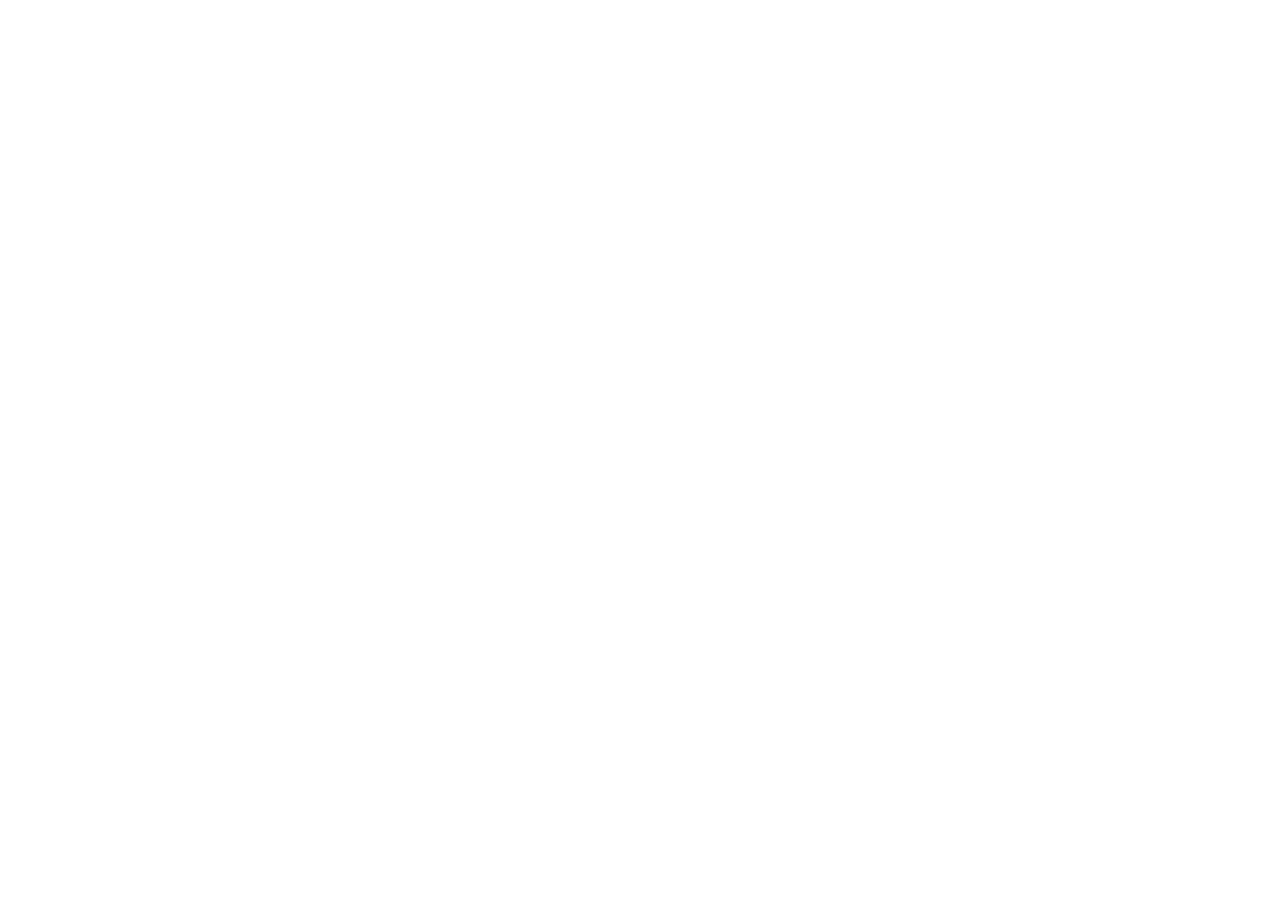
==== login.html @ 2695508c "a" ====
<HTML>
<HEAD>
<!-- socialize.js script should only be included once -->
<script type="text/javascript" src="http://cdn.gigya.com/js/socialize.js?apiKey=3_AE39N-UDvqKXSZtG9oVsLuk_vNV4i8vlwmMc4p7THfz9GUXqlhJyiR2j31Uit3yx">
{
	siteName: 'davechanbi.com (Testing domain)'
	,enabledProviders: 'facebook,twitter,googleplus,linkedin,yahoo,microsoft,aol,foursquare,orkut,instagram,vkontakte,renren,QQ,Sina,kaixin'
}
</script>
</HEAD>

<BODY>
<script type="text/javascript">
var login_params=
{
	showTermsLink: 'false'
	,height: 100
	,width: 330
	,containerID: 'componentDiv'
	,buttonsStyle: 'fullLogo'
	,autoDetectUserProviders: ''
	,facepilePosition: 'none'
}
</script>
<div id="componentDiv"></div>
<script type="text/javascript">
   gigya.socialize.showLoginUI(login_params);
</script>
</BODY>

</HTML>
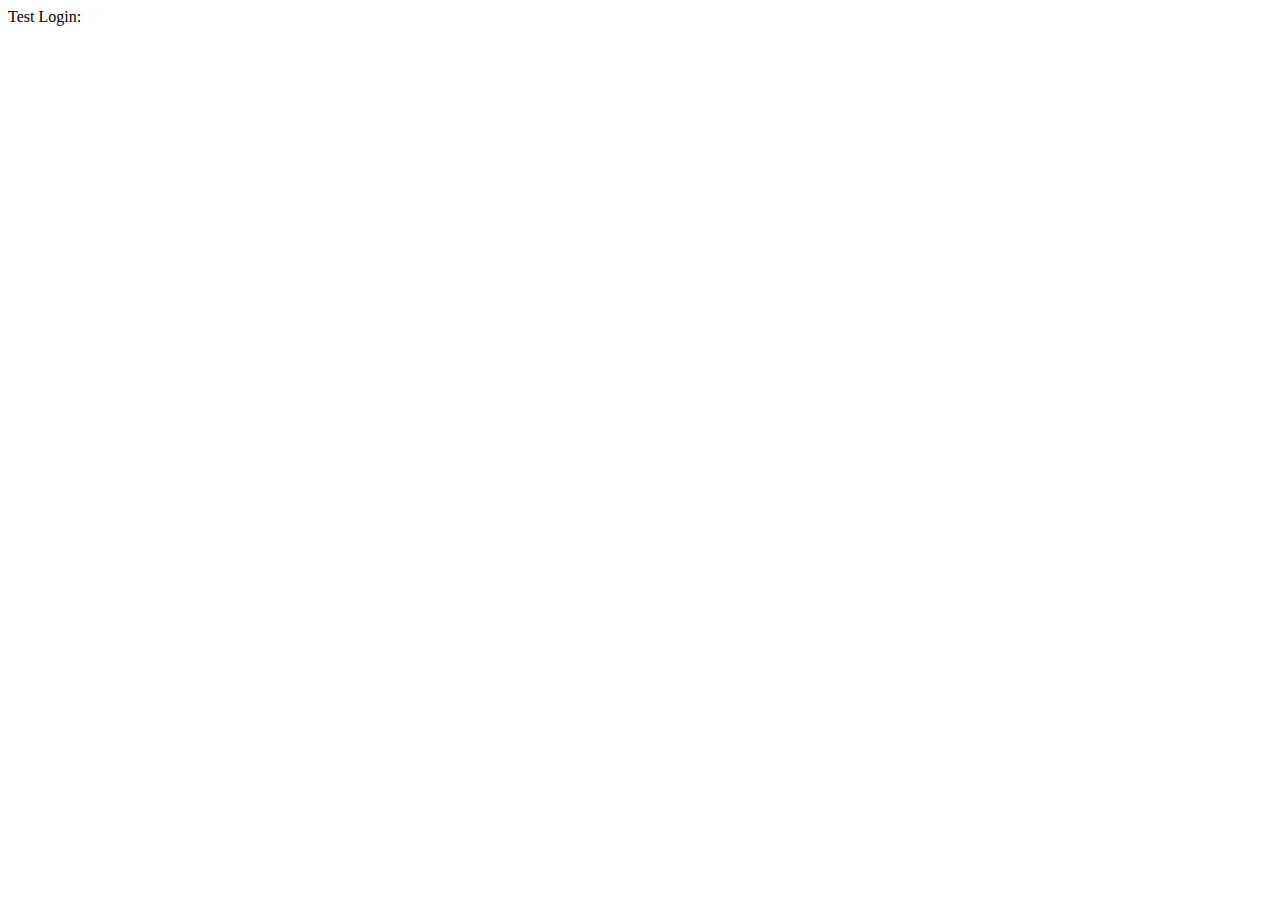
==== commit 93baa3e2: "test" ====
--- a/login.html
+++ b/login.html
@@ -1,16 +1,18 @@
 <HTML>
 <HEAD>
 <!-- socialize.js script should only be included once -->
-<script type="text/javascript" src="http://cdn.gigya.com/js/socialize.js?apiKey=3_AE39N-UDvqKXSZtG9oVsLuk_vNV4i8vlwmMc4p7THfz9GUXqlhJyiR2j31Uit3yx">
+<script type="text/javascript" src="http://cdn.gigya.com/js/socialize.js?apiKey=3_iVUtq_XIFBBUSsfRYvA-68Lh9MRXvzrlC4Xta_yODI21dcgz6J_FHRSZJW49kQo_">
 {
-	siteName: 'davechanbi.com (Testing domain)'
-	,enabledProviders: 'facebook,twitter,googleplus,linkedin,yahoo,microsoft,aol,foursquare,orkut,instagram,vkontakte,renren,QQ,Sina,kaixin'
+	siteName: 'ubmasia-bi.github.io (Testing site for registra)'
+	,enabledProviders: 'linkedin,facebook,twitter,googleplus,yahoo,renren,QQ,Sina'
 }
 </script>
 </HEAD>
 
 <BODY>
+Test Login:
 <script type="text/javascript">
+
 var login_params=
 {
 	showTermsLink: 'false'
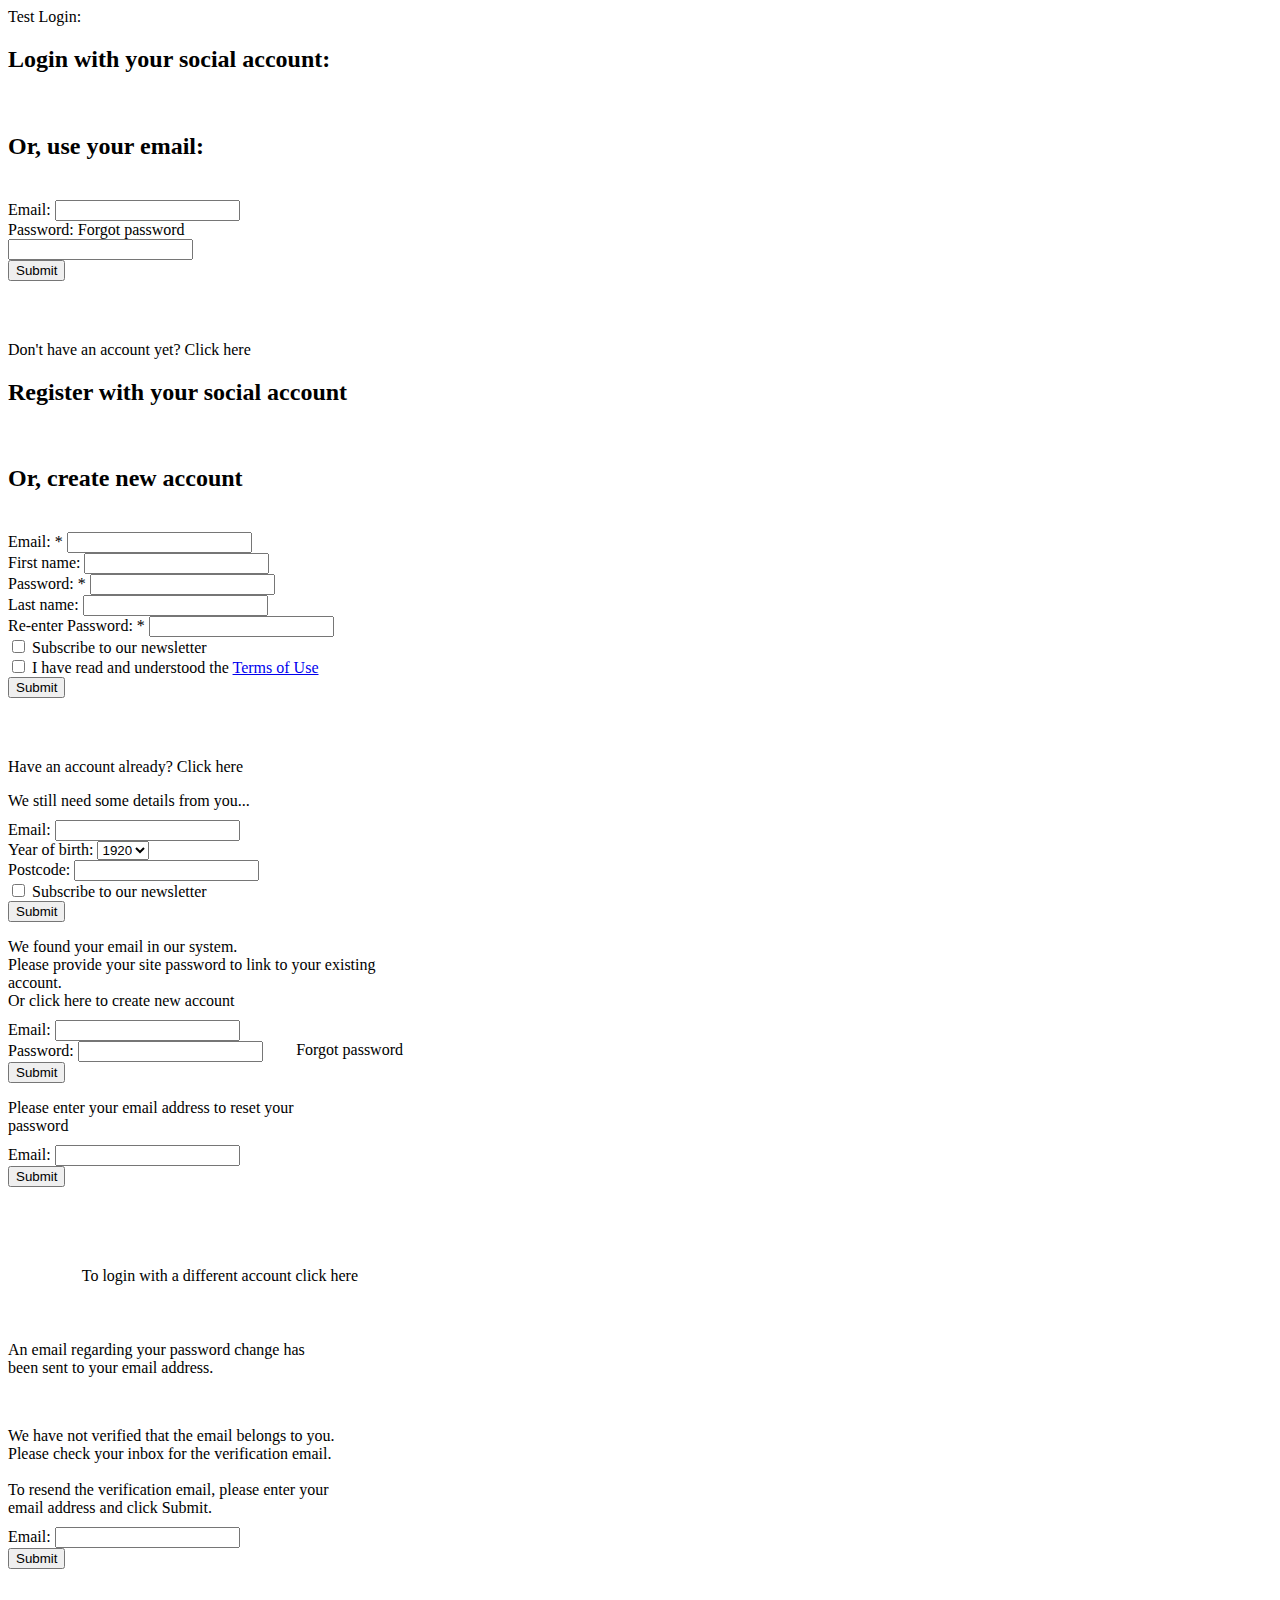
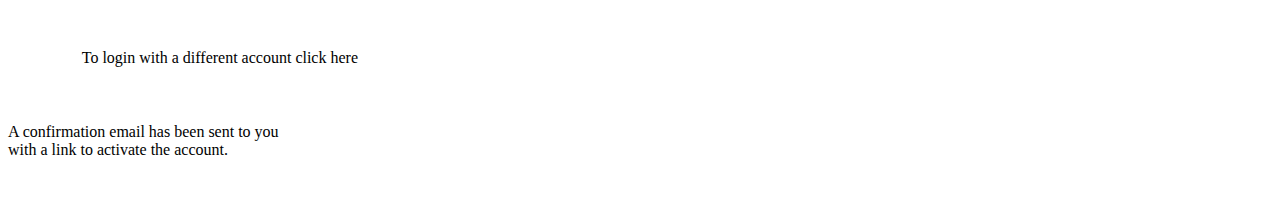
==== commit f35d98ac: "added login screenset" ====
--- a/login.html
+++ b/login.html
@@ -28,6 +28,730 @@
 <script type="text/javascript">
    gigya.socialize.showLoginUI(login_params);
 </script>
+
+<div class="gigya-screen-set" id="Login-web" style="" data-on-existing-login-identifier-screen="gigya-link-account-screen"
+data-on-pending-registration-screen="gigya-complete-registiration-screen" data-on-pending-verification-screen="gigya-email-verification-screen"
+data-width="760">
+  <div class="gigya-screen" id="gigya-login-screen" data-caption="Login" style="width: 700px;"
+  data-width="700">
+    <form class="gigya-login-form">
+      <div class="gigya-layout-row"></div>
+      <div class="gigya-layout-row">
+        <div class="gigya-layout-cell">
+          <h2 class="gigya-composite-control gigya-composite-control-header">Login with your social account:</h2>
+          <div class="gigya-composite-control gigya-spacer"
+          data-units="2" style="height: 20px;"></div>
+          <div class="gigya-composite-control gigya-composite-control-social-login">
+            <div class="gigya-social-login">
+              <param name="width" value="300">
+              <param name="height" value="100">
+              <param name="enabledProviders" value="facebook,Twitter,linkedin,google,yahoo,messenger">
+              <param name="buttonsStyle" value="fullLogo">
+              <param name="buttonSize" value="35">
+              <param name="showWhatsThis" value="false">
+              <param name="showTermsLink" value="false">
+              <param name="hideGigyaLink" value="true">
+            </div>
+          </div>
+        </div>
+        <div class="gigya-layout-cell">
+          <h2 class="gigya-composite-control gigya-composite-control-header">Or, use your email:</h2>
+          <div class="gigya-composite-control gigya-spacer" data-units="2"
+          style="height: 20px;"></div>
+          <div class="gigya-composite-control gigya-composite-control-textbox">
+            <label class="gigya-label">
+              <span class="gigya-label-text">Email:</span>
+            </label>
+            <input type="text" name="loginID" class="gigya-input-text" tabindex="1">
+            <span class="gigya-error-msg" data-bound-to="loginID"></span>
+          </div>
+          <div class="gigya-composite-control gigya-composite-control-password">
+            <label class="gigya-label">
+              <label for="password" class="gigya-label">
+                <span class="gigya-label-text">Password: <a data-switch-screen="gigya-forgot-password-screen" class="forgotPassword">Forgot password</a>
+                </span>
+                <div class="gigya-clear"></div>
+              </label>
+            </label>
+            <input type="password" name="password" class="gigya-input-password" tabindex="1">
+            <span class="gigya-error-msg" data-bound-to="password"></span>
+          </div>
+        </div>
+        <div class="gigya-clear"></div>
+      </div>
+      <div class="gigya-layout-row ">
+        <div class="gigya-layout-cell ">
+          <div class="gigya-layout-row ">
+            <div class="gigya-layout-cell"></div>
+            <div class="gigya-layout-cell"></div>
+            <div class="gigya-clear"></div>
+          </div>
+        </div>
+        <div class="gigya-layout-cell ">
+          <div class="gigya-layout-row ">
+            <div class="gigya-layout-cell">
+              <div class="gigya-error-display gigya-composite-control gigya-composite-control-form-error"
+              data-bound-to="gigya-login-form">
+                <div class="gigya-error-msg gigya-form-error-msg" data-bound-to="gigya-login-form"
+                style=""></div>
+              </div>
+            </div>
+            <div class="gigya-layout-cell">
+              <div class="gigya-composite-control gigya-composite-control-submit">
+                <input type="submit" class="gigya-input-submit" value="Submit" tabindex="3">
+              </div>
+            </div>
+            <div class="gigya-clear"></div>
+          </div>
+        </div>
+        <div class="gigya-clear"></div>
+      </div>
+      <div class="gigya-layout-row"></div>
+      <div class="gigya-layout-row ">
+        <div class="gigya-layout-cell"></div>
+        <div class="gigya-layout-cell">
+          <div class="gigya-composite-control gigya-spacer" data-units="6" style="height: 60px;"></div>
+          <label class="gigya-composite-control gigya-composite-control-label" style="text-align: right;">Don't have an account yet? <a data-switch-screen="gigya-register-screen">Click here                        </a> 
+          </label>
+        </div>
+        <div class="gigya-clear"></div>
+      </div>
+      <div class="gigya-layout-row ">
+        <div class="gigya-layout-cell ">
+          <div class="gigya-layout-row ">
+            <div class="gigya-layout-cell"></div>
+            <div class="gigya-layout-cell"></div>
+            <div class="gigya-clear"></div>
+          </div>
+        </div>
+        <div class="gigya-layout-cell ">
+          <div class="gigya-layout-row ">
+            <div class="gigya-layout-cell"></div>
+            <div class="gigya-layout-cell"></div>
+            <div class="gigya-clear"></div>
+          </div>
+        </div>
+        <div class="gigya-clear"></div>
+      </div>
+      <div class="gigya-layout-row"></div>
+      <div class="gigya-clear"></div>
+    </form>
+  </div>
+  <div data-caption="Registration" id="gigya-register-screen" class="gigya-screen"
+  style="width: 700px;" data-width="700" data-on-pending-verification-screen="gigya-thank-you-screen">
+    <form class="gigya-register-form">
+      <div class="gigya-layout-row"></div>
+      <div class="gigya-layout-row">
+        <div class="gigya-layout-row">
+          <div class="gigya-layout-cell">
+            <div class="gigya-layout-row">
+              <h2 class="gigya-composite-control gigya-composite-control-header" style="display: block;">Register with your social account</h2>
+              <div class="gigya-composite-control gigya-spacer"
+              data-units="2" style="height: 20px;"></div>
+              <div class="gigya-composite-control gigya-composite-control-social-login"
+              style="display: block;">
+                <div class="gigya-social-login">
+                  <param value="300" name="width">
+                  <param value="100" name="height">
+                  <param name="enabledProviders" value="facebook,Twitter,linkedin,google,yahoo,messenger">
+                  <param name="buttonsStyle" value="fullLogo">
+                  <param name="buttonSize" value="35">
+                  <param name="showWhatsThis" value="false">
+                  <param name="showTermsLink" value="false">
+                  <param name="hideGigyaLink" value="true">
+                </div>
+              </div>
+            </div>
+            <div class="gigya-layout-row">
+              <div class="gigya-layout-cell"></div>
+              <div class="gigya-layout-cell"></div>
+              <div class="gigya-clear"></div>
+            </div>
+            <div class="gigya-layout-row"></div>
+          </div>
+          <div class="gigya-layout-cell">
+            <div class="gigya-layout-row">
+              <h2 class="gigya-composite-control gigya-composite-control-header" style="display: block;">Or, create new account</h2>
+              <div class="gigya-composite-control gigya-spacer" data-units="2"
+              style="height: 20px;"></div>
+              <div class="gigya-composite-control gigya-composite-control-textbox" style="display: block;">
+                <label class="gigya-label">
+                  <span class="gigya-label-text">Email:</span>
+                  <label class="gigya-required-display" data-bound-to="email">*</label>
+                </label>
+                <input type="text" class="gigya-input-text" name="email" data-display-name=""
+                tabindex="1">
+                <span class="gigya-error-msg" data-bound-to="email"></span>
+              </div>
+            </div>
+            <div class="gigya-layout-row">
+              <div class="gigya-layout-cell">
+                <div class="gigya-composite-control gigya-composite-control-textbox" style="display: block;">
+                  <label class="gigya-label">
+                    <span class="gigya-label-text">First name:</span>
+                    <label class="gigya-required-display" data-bound-to="profile.firstName"
+                    style="display: none;">*</label>
+                  </label>
+                  <input type="text" class="gigya-input-text" name="profile.firstName" data-display-name=""
+                  tabindex="2">
+                  <span class="gigya-error-msg" data-bound-to="profile.firstName"></span>
+                </div>
+                <div class="gigya-composite-control gigya-composite-control-password" style="display: block;">
+                  <label class="gigya-label">
+                    <span class="gigya-label-text">Password:</span>
+                    <label class="gigya-required-display" data-bound-to="password">*</label>
+                  </label>
+                  <input type="password" name="password" class="gigya-input-password" data-display-name=""
+                  tabindex="4">
+                  <span class="gigya-error-msg" data-bound-to="password"></span>
+                  <div class="gigya-password-strength" data-bound-to="password" data-on-focus-bubble="true"></div>
+                </div>
+              </div>
+              <div class="gigya-layout-cell">
+                <div class="gigya-composite-control gigya-composite-control-textbox" style="display: block;">
+                  <label class="gigya-label">
+                    <span class="gigya-label-text">Last name:</span>
+                    <label class="gigya-required-display" data-bound-to="profile.lastName"
+                    style="display: none;">*</label>
+                  </label>
+                  <input type="text" class="gigya-input-text" name="profile.lastName" data-display-name=""
+                  tabindex="3">
+                  <span class="gigya-error-msg" data-bound-to="profile.lastName"></span>
+                </div>
+                <div class="gigya-composite-control gigya-composite-control-password">
+                  <label for="password" class="gigya-label">
+                    <span class="gigya-label-text">Re-enter Password:</span>
+                    <label class="gigya-required-display" data-bound-to="password">*</label>
+                  </label>
+                  <input type="password" class="gigya-input-password" name="passwordRetype" tabindex="5"
+                  data-display-name="">
+                  <span class="gigya-error-msg" data-bound-to="passwordRetype"></span>
+                </div>
+              </div>
+              <div class="gigya-clear"></div>
+              <div class="gigya-clear"></div>
+            </div>
+            <div class="gigya-layout-row">
+              <div class="gigya-composite-control gigya-composite-control-checkbox" style="display: block;">
+                <input type="checkbox" name="data.subscribe" class="gigya-input-checkbox" data-display-name=""
+                tabindex="6">
+                <label class="gigya-label">
+                  <span class="gigya-label-text">Subscribe to our newsletter</span>
+                  <label class="gigya-required-display" data-bound-to="data.subscribe"
+                  style="display: none;">*</label>
+                </label>
+              </div>
+              <div class="gigya-composite-control gigya-composite-control-checkbox" style="display: block;">
+                <input type="checkbox" name="data.terms" class="gigya-input-checkbox" data-display-name=""
+                tabindex="7">
+                <label class="gigya-label">
+                  <span class="gigya-label-text">I have read and understood the <a href="#">Terms of Use</a> 
+                  </span>
+                  <label class="gigya-required-display" data-bound-to="data.terms" style="display: none;">*</label>
+                </label>
+              </div>
+            </div>
+          </div>
+        </div>
+      </div>
+      <div class="gigya-layout-row ">
+        <div class="gigya-layout-cell ">
+          <div class="gigya-layout-row ">
+            <div class="gigya-layout-cell"></div>
+            <div class="gigya-layout-cell"></div>
+            <div class="gigya-clear"></div>
+          </div>
+        </div>
+        <div class="gigya-layout-cell ">
+          <div class="gigya-layout-row ">
+            <div class="gigya-layout-cell">
+              <div class="gigya-error-display gigya-composite-control gigya-composite-control-form-error"
+              data-bound-to="gigya-register-form" style="display: block;">
+                <div class="gigya-error-msg gigya-form-error-msg" data-bound-to="gigya-register-form"
+                style=""></div>
+              </div>
+            </div>
+            <div class="gigya-layout-cell">
+              <div class="gigya-composite-control gigya-composite-control-submit" style="display: block;">
+                <input type="submit" class="gigya-input-submit" value="Submit" tabindex="8">
+              </div>
+            </div>
+            <div class="gigya-clear"></div>
+          </div>
+        </div>
+        <div class="gigya-clear"></div>
+      </div>
+      <div class="gigya-layout-row">
+        <div class="gigya-composite-control gigya-spacer" data-units="6" style="height: 60px;"></div>
+        <label class="gigya-composite-control gigya-composite-control-label" style="text-align: right;">Have an account already? <a data-switch-screen="gigya-login-screen">Click here</a> 
+        </label>
+      </div>
+      <div class="gigya-clear"></div>
+    </form>
+  </div>
+  <div class="gigya-screen" id="gigya-complete-registiration-screen" data-caption="Complete your registration"
+  style="width: 350px;" data-width="350">
+    <form class="gigya-profile-form">
+      <div class="gigya-layout-row">
+        <label class="gigya-composite-control gigya-composite-control-label" style="display: block;">We still need some details from you...</label>
+        <div class="gigya-composite-control gigya-spacer"
+        data-units="1" style="height: 10px;"></div>
+        <div class="gigya-composite-control gigya-composite-control-textbox" style="display: block;">
+          <label class="gigya-label">
+            <span class="gigya-label-text">Email:</span>
+            <label class="gigya-required-display" data-bound-to="profile.email"
+            style="display: none;">*</label>
+          </label>
+          <input value="" name="profile.email" class="gigya-input-text" tabindex="1">
+          <span class="gigya-error-msg" data-bound-to="profile.email"></span>
+        </div>
+        <div class="gigya-composite-control gigya-composite-control-dropdown" style="display: block;">
+          <label class="gigya-label">
+            <span class="gigya-label-text">Year of birth:</span>
+            <label class="gigya-required-display" data-bound-to="profile.birthYear"
+            style="display: none;">*</label>
+          </label> <select name="profile.birthYear" tabindex="2"><option value="1920">1920</option><option value="1921">1921</option><option value="1922">1922</option><option value="1923">1923</option><option value="1924">1924</option><option value="1925">1925</option><option value="1926">1926</option><option value="1927">1927</option><option value="1928">1928</option><option value="1929">1929</option><option value="1930">1930</option><option value="1931">1931</option><option value="1932">1932</option><option value="1933">1933</option><option value="1934">1934</option><option value="1935">1935</option><option value="1936">1936</option><option value="1937">1937</option><option value="1938">1938</option><option value="1939">1939</option><option value="1940">1940</option><option value="1941">1941</option><option value="1942">1942</option><option value="1943">1943</option><option value="1944">1944</option><option value="1945">1945</option><option value="1946">1946</option><option value="1947">1947</option><option value="1948">1948</option><option value="1949">1949</option><option value="1950">1950</option><option value="1951">1951</option><option value="1952">1952</option><option value="1953">1953</option><option value="1954">1954</option><option value="1955">1955</option><option value="1956">1956</option><option value="1957">1957</option><option value="1958">1958</option><option value="1959">1959</option><option value="1960">1960 </option><option value="1961">1961 </option><option value="1962">1962 </option><option value="1963">1963 </option><option value="1964">1964 </option><option value="1965">1965 </option><option value="1966">1966 </option><option value="1967">1967 </option><option value="1968">1968 </option><option value="1969">1969 </option><option value="1970">1970 </option><option value="1971">1971 </option><option value="1972">1972 </option><option value="1973">1973 </option><option value="1974">1974 </option><option value="1975">1975 </option><option value="1976">1976 </option><option value="1977">1977 </option><option value="1978">1978 </option><option value="1979">1979 </option><option value="1980">1980 </option><option value="1981">1981 </option><option value="1982">1982 </option><option value="1983">1983 </option><option value="1984">1984 </option><option value="1985">1985 </option><option value="1986">1986 </option><option value="1987">1987 </option><option value="1988">1988 </option><option value="1989">1989 </option><option value="1990">1990 </option><option value="1991">1991 </option><option value="1992">1992 </option><option value="1993">1993 </option><option value="1994">1994 </option><option value="1995">1995 </option><option value="1996">1996 </option><option value="1997">1997 </option><option value="1998">1998 </option><option value="1999">1999 </option><option value="2000">2000 </option><option value="2001">2001 </option><option value="2002">2002 </option><option value="2003">2003 </option><option value="2004">2004 </option></select> 
+          <span
+          class="gigya-error-msg" data-bound-to="profile.birthYear"></span>
+        </div>
+        <div class="gigya-composite-control gigya-composite-control-textbox" style="display: block;">
+          <label class="gigya-label">
+            <span class="gigya-label-text">Postcode:</span>
+            <label class="gigya-required-display" data-bound-to="profile.zip"
+            style="display: none;">*</label>
+          </label>
+          <input type="text" value="" name="profile.zip" class="gigya-input-text" tabindex="3">
+          <span class="gigya-error-msg" data-bound-to="profile.zip"></span>
+        </div>
+        <div class="gigya-composite-control gigya-composite-control-checkbox" style="display: block;">
+          <input type="checkbox" class="gigya-input-checkbox" name="data.subscribe" tabindex="4">
+          <label class="gigya-label">
+            <span class="gigya-label-text">Subscribe to our newsletter</span>
+            <label class="gigya-required-display" data-bound-to="data.subscribe"
+            style="display: none;">*</label>
+          </label>
+          <span class="gigya-error-msg" data-bound-to="data.subscribe"></span>
+        </div>
+      </div>
+      <div class="gigya-layout-row">
+        <div class="gigya-layout-cell">
+          <div class="gigya-error-display gigya-composite-control gigya-composite-control-form-error"
+          data-bound-to="gigya-profile-form" style="display: block;">
+            <div class="gigya-error-msg gigya-form-error-msg" data-bound-to="gigya-profile-form"
+            style=""></div>
+          </div>
+        </div>
+        <div class="gigya-layout-cell">
+          <div class="gigya-composite-control gigya-composite-control-submit" style="display: block;">
+            <input type="submit" class="gigya-input-submit" value="Submit" tabindex="5">
+          </div>
+        </div>
+        <div class="gigya-clear"></div>
+      </div>
+      <div class="gigya-layout-row ">
+        <div class="gigya-layout-cell ">
+          <div class="gigya-layout-row ">
+            <div class="gigya-layout-cell"></div>
+            <div class="gigya-layout-cell"></div>
+            <div class="gigya-clear"></div>
+          </div>
+        </div>
+        <div class="gigya-layout-cell ">
+          <div class="gigya-layout-row ">
+            <div class="gigya-layout-cell"></div>
+            <div class="gigya-layout-cell"></div>
+            <div class="gigya-clear"></div>
+          </div>
+        </div>
+        <div class="gigya-clear"></div>
+      </div>
+      <div class="gigya-layout-row"></div>
+      <div class="gigya-layout-row ">
+        <div class="gigya-layout-cell"></div>
+        <div class="gigya-layout-cell"></div>
+        <div class="gigya-clear"></div>
+      </div>
+      <div class="gigya-layout-row ">
+        <div class="gigya-layout-cell ">
+          <div class="gigya-layout-row ">
+            <div class="gigya-layout-cell"></div>
+            <div class="gigya-layout-cell"></div>
+            <div class="gigya-clear"></div>
+          </div>
+        </div>
+        <div class="gigya-layout-cell ">
+          <div class="gigya-layout-row ">
+            <div class="gigya-layout-cell"></div>
+            <div class="gigya-layout-cell"></div>
+            <div class="gigya-clear"></div>
+          </div>
+        </div>
+        <div class="gigya-clear"></div>
+      </div>
+      <div class="gigya-layout-row"></div>
+      <div class="gigya-clear"></div>
+    </form>
+  </div>
+  <div class="gigya-screen" id="gigya-link-account-screen" data-caption="Already a member"
+  style="width: 400px;" data-width="400">
+    <form class="gigya-link-accounts-form">
+      <div class="gigya-layout-row">
+        <label class="gigya-composite-control gigya-composite-control-label" style="display: block;">We found your email in our system.
+          <br>Please provide your site password to link to your existing account.</label>
+        <label
+        class="gigya-composite-control gigya-composite-control-label" style="display: block;">Or <a data-switch-screen="gigya-register-screen">click here</a> to create new account</label>
+          <div
+          class="gigya-composite-control gigya-spacer" data-units="1" style="height: 10px;"></div>
+      <div class="gigya-composite-control gigya-composite-control-textbox" style="display: block;">
+        <label class="gigya-label">
+          <span class="gigya-label-text">Email:</span>
+        </label>
+        <input type="text" name="loginID" class="gigya-input-text" tabindex="1">
+        <span class="gigya-error-msg" data-bound-to="loginID"></span>
+      </div>
+      <div class="gigya-composite-control gigya-composite-control-password" style="display: block;">
+        <label class="gigya-label">
+          <span class="gigya-label-text">Password: <a style="float: right; font-weight: normal;                            margin-right: 5px;"
+            data-switch-screen="gigya-forgot-password-screen">Forgot password</a>
+          </span>
+        </label>
+        <input type="password" name="password" class="gigya-input-password" tabindex="2">
+        <span class="gigya-error-msg" data-bound-to="password"></span>
+      </div>
+  </div>
+  <div class="gigya-layout-row">
+    <div class="gigya-layout-cell">
+      <div class="gigya-error-display gigya-composite-control gigya-composite-control-form-error"
+      data-bound-to="gigya-link-accounts-form" style="display: block;">
+        <div class="gigya-error-msg gigya-form-error-msg" data-bound-to="gigya-link-accounts-form"
+        style=""></div>
+      </div>
+    </div>
+    <div class="gigya-layout-cell">
+      <div class="gigya-composite-control gigya-composite-control-submit" style="display: block;">
+        <input type="submit" class="gigya-input-submit" value="Submit" tabindex="3">
+      </div>
+    </div>
+    <div class="gigya-clear"></div>
+  </div>
+  <div class="gigya-layout-row ">
+    <div class="gigya-layout-cell ">
+      <div class="gigya-layout-row ">
+        <div class="gigya-layout-cell"></div>
+        <div class="gigya-layout-cell"></div>
+        <div class="gigya-clear"></div>
+      </div>
+    </div>
+    <div class="gigya-layout-cell ">
+      <div class="gigya-layout-row ">
+        <div class="gigya-layout-cell"></div>
+        <div class="gigya-layout-cell"></div>
+        <div class="gigya-clear"></div>
+      </div>
+    </div>
+    <div class="gigya-clear"></div>
+  </div>
+  <div class="gigya-layout-row"></div>
+  <div class="gigya-layout-row ">
+    <div class="gigya-layout-cell"></div>
+    <div class="gigya-layout-cell"></div>
+    <div class="gigya-clear"></div>
+  </div>
+  <div class="gigya-layout-row ">
+    <div class="gigya-layout-cell ">
+      <div class="gigya-layout-row ">
+        <div class="gigya-layout-cell"></div>
+        <div class="gigya-layout-cell"></div>
+        <div class="gigya-clear"></div>
+      </div>
+    </div>
+    <div class="gigya-layout-cell ">
+      <div class="gigya-layout-row ">
+        <div class="gigya-layout-cell"></div>
+        <div class="gigya-layout-cell"></div>
+        <div class="gigya-clear"></div>
+      </div>
+    </div>
+    <div class="gigya-clear"></div>
+  </div>
+  <div class="gigya-layout-row"></div>
+  <div class="gigya-clear"></div>
+  </form>
+</div>
+<div class="gigya-screen" id="gigya-forgot-password-screen" data-caption="Forgot password"
+style="width: 350px;" data-width="350">
+  <form class="gigya-reset-password-form" data-on-success-screen="gigya-forgot-password-success-screen">
+    <div class="gigya-layout-row">
+      <label class="gigya-composite-control gigya-composite-control-label" style="display: block;">Please enter your email address to reset your password</label>
+      <div class="gigya-composite-control gigya-spacer"
+      data-units="1" style="height: 10px;"></div>
+      <div class="gigya-composite-control gigya-composite-control-textbox" style="display: block;">
+        <label class="gigya-label">
+          <span class="gigya-label-text">Email:</span>
+        </label>
+        <input type="text" name="loginID" class="gigya-input-text" tabindex="1">
+        <span class="gigya-error-msg" data-bound-to="loginID"></span>
+      </div>
+    </div>
+    <div class="gigya-layout-row">
+      <div class="gigya-layout-cell">
+        <div class="gigya-error-display gigya-composite-control gigya-composite-control-form-error"
+        data-bound-to="gigya-reset-password-form" style="display: block;">
+          <div class="gigya-error-msg gigya-form-error-msg" data-bound-to="gigya-reset-password-form"
+          style=""></div>
+        </div>
+      </div>
+      <div class="gigya-layout-cell">
+        <div class="gigya-composite-control gigya-composite-control-submit" style="display: block;">
+          <input type="submit" class="gigya-input-submit" value="Submit" tabindex="2">
+        </div>
+      </div>
+      <div class="gigya-clear"></div>
+    </div>
+    <div class="gigya-layout-row ">
+      <div class="gigya-layout-cell ">
+        <div class="gigya-layout-row ">
+          <div class="gigya-layout-cell"></div>
+          <div class="gigya-layout-cell"></div>
+          <div class="gigya-clear"></div>
+        </div>
+      </div>
+      <div class="gigya-layout-cell ">
+        <div class="gigya-layout-row ">
+          <div class="gigya-layout-cell"></div>
+          <div class="gigya-layout-cell"></div>
+          <div class="gigya-clear"></div>
+        </div>
+      </div>
+      <div class="gigya-clear"></div>
+    </div>
+    <div class="gigya-layout-row">
+      <div class="gigya-composite-control gigya-spacer" data-units="8" style="height: 80px; display: block;"></div>
+      <label class="gigya-composite-control gigya-composite-control-label" style="text-align: right; display: block;">To login with a different account <a data-switch-screen="gigya-login-screen">click here                    </a> 
+      </label>
+    </div>
+    <div class="gigya-layout-row ">
+      <div class="gigya-layout-cell"></div>
+      <div class="gigya-layout-cell"></div>
+      <div class="gigya-clear"></div>
+    </div>
+    <div class="gigya-layout-row ">
+      <div class="gigya-layout-cell ">
+        <div class="gigya-layout-row ">
+          <div class="gigya-layout-cell"></div>
+          <div class="gigya-layout-cell"></div>
+          <div class="gigya-clear"></div>
+        </div>
+      </div>
+      <div class="gigya-layout-cell ">
+        <div class="gigya-layout-row ">
+          <div class="gigya-layout-cell"></div>
+          <div class="gigya-layout-cell"></div>
+          <div class="gigya-clear"></div>
+        </div>
+      </div>
+      <div class="gigya-clear"></div>
+    </div>
+    <div class="gigya-layout-row"></div>
+    <div class="gigya-clear"></div>
+  </form>
+</div>
+<div data-width="300" style="width: 300px;" data-caption="Password reset" id="gigya-forgot-password-success-screen"
+class="gigya-screen">
+  <div class="gigya-layout-row">
+    <div style="height: 40px;" data-units="4" class="gigya-composite-control gigya-spacer"></div>
+    <label class="gigya-composite-control gigya-composite-control-label gigya-message">An email regarding your password change has been sent to your email address.</label>
+    <div
+    class="gigya-composite-control gigya-spacer" data-units="5" style="height: 50px;"></div>
+</div>
+<div class="gigya-layout-row">
+  <div class="gigya-layout-cell"></div>
+  <div class="gigya-layout-cell"></div>
+  <div class="gigya-clear"></div>
+</div>
+<div class="gigya-layout-row ">
+  <div class="gigya-layout-cell ">
+    <div class="gigya-layout-row ">
+      <div class="gigya-layout-cell"></div>
+      <div class="gigya-layout-cell"></div>
+      <div class="gigya-clear"></div>
+    </div>
+  </div>
+  <div class="gigya-layout-cell ">
+    <div class="gigya-layout-row ">
+      <div class="gigya-layout-cell"></div>
+      <div class="gigya-layout-cell"></div>
+      <div class="gigya-clear"></div>
+    </div>
+  </div>
+  <div class="gigya-clear"></div>
+</div>
+<div class="gigya-layout-row"></div>
+<div class="gigya-layout-row ">
+  <div class="gigya-layout-cell"></div>
+  <div class="gigya-layout-cell"></div>
+  <div class="gigya-clear"></div>
+</div>
+<div class="gigya-layout-row ">
+  <div class="gigya-layout-cell ">
+    <div class="gigya-layout-row ">
+      <div class="gigya-layout-cell"></div>
+      <div class="gigya-layout-cell"></div>
+      <div class="gigya-clear"></div>
+    </div>
+  </div>
+  <div class="gigya-layout-cell ">
+    <div class="gigya-layout-row ">
+      <div class="gigya-layout-cell"></div>
+      <div class="gigya-layout-cell"></div>
+      <div class="gigya-clear"></div>
+    </div>
+  </div>
+  <div class="gigya-clear"></div>
+</div>
+<div class="gigya-layout-row"></div>
+<div class="gigya-clear"></div>
+</div>
+<div class="gigya-screen" id="gigya-email-verification-screen" data-caption="Your email was not verified"
+style="width: 350px;" data-width="350">
+  <form class="gigya-resend-verification-code-form" data-on-success-screen="gigya-thank-you-screen">
+    <div class="gigya-layout-row">
+      <label class="gigya-composite-control gigya-composite-control-label" style="display: block;">We have not verified that the email belongs to you. Please check your inbox for
+        the verification email.
+        <br>
+        <br>To resend the verification email, please enter your email address and click Submit.</label>
+      <div
+      class="gigya-composite-control gigya-spacer" data-units="1" style="height: 10px;"></div>
+    <div class="gigya-composite-control gigya-composite-control-textbox" style="display: block;">
+      <label class="gigya-label">
+        <span class="gigya-label-text">Email:</span>
+      </label>
+      <input type="text" name="email" class="gigya-input-text" tabindex="1">
+      <span class="gigya-error-msg" data-bound-to="email"></span>
+    </div>
+</div>
+<div class="gigya-layout-row">
+  <div class="gigya-layout-cell">
+    <div class="gigya-error-display gigya-composite-control gigya-composite-control-form-error"
+    data-bound-to="gigya-resend-verification-code-form" style="display: block;">
+      <div class="gigya-error-msg gigya-form-error-msg" data-bound-to="gigya-resend-verification-code-form"
+      style=""></div>
+    </div>
+  </div>
+  <div class="gigya-layout-cell">
+    <div class="gigya-composite-control gigya-composite-control-submit" style="display: block;">
+      <input type="submit" class="gigya-input-submit" value="Submit" tabindex="2">
+    </div>
+  </div>
+  <div class="gigya-clear"></div>
+</div>
+<div class="gigya-layout-row ">
+  <div class="gigya-layout-cell ">
+    <div class="gigya-layout-row ">
+      <div class="gigya-layout-cell"></div>
+      <div class="gigya-layout-cell"></div>
+      <div class="gigya-clear"></div>
+    </div>
+  </div>
+  <div class="gigya-layout-cell ">
+    <div class="gigya-layout-row ">
+      <div class="gigya-layout-cell"></div>
+      <div class="gigya-layout-cell"></div>
+      <div class="gigya-clear"></div>
+    </div>
+  </div>
+  <div class="gigya-clear"></div>
+</div>
+<div class="gigya-layout-row">
+  <div class="gigya-composite-control gigya-spacer" data-units="8" style="height: 80px; display: block;"></div>
+  <label class="gigya-composite-control gigya-composite-control-label" style="text-align: right; display: block;">To login with a different account <a data-switch-screen="gigya-login-screen">click here                    </a> 
+  </label>
+</div>
+<div class="gigya-layout-row ">
+  <div class="gigya-layout-cell"></div>
+  <div class="gigya-layout-cell"></div>
+  <div class="gigya-clear"></div>
+</div>
+<div class="gigya-layout-row ">
+  <div class="gigya-layout-cell ">
+    <div class="gigya-layout-row ">
+      <div class="gigya-layout-cell"></div>
+      <div class="gigya-layout-cell"></div>
+      <div class="gigya-clear"></div>
+    </div>
+  </div>
+  <div class="gigya-layout-cell ">
+    <div class="gigya-layout-row ">
+      <div class="gigya-layout-cell"></div>
+      <div class="gigya-layout-cell"></div>
+      <div class="gigya-clear"></div>
+    </div>
+  </div>
+  <div class="gigya-clear"></div>
+</div>
+<div class="gigya-layout-row"></div>
+<div class="gigya-clear"></div>
+</form>
+</div>
+<div class="gigya-screen" id="gigya-thank-you-screen" data-caption="Thank you for registering!"
+style="width: 300px;" data-width="300">
+  <div class="gigya-layout-row">
+    <div class="gigya-composite-control gigya-spacer" data-units="4" style="height: 40px; display: block;"></div>
+    <label class="gigya-composite-control gigya-composite-control-label gigya-message">A confirmation email has been sent to you with a link to activate the account.</label>
+    <div
+    class="gigya-composite-control gigya-spacer" data-units="5" style="height: 50px; display: block;"></div>
+</div>
+<div class="gigya-layout-row">
+  <div class="gigya-layout-cell"></div>
+  <div class="gigya-layout-cell"></div>
+  <div class="gigya-clear"></div>
+</div>
+<div class="gigya-layout-row ">
+  <div class="gigya-layout-cell ">
+    <div class="gigya-layout-row ">
+      <div class="gigya-layout-cell"></div>
+      <div class="gigya-layout-cell"></div>
+      <div class="gigya-clear"></div>
+    </div>
+  </div>
+  <div class="gigya-layout-cell ">
+    <div class="gigya-layout-row ">
+      <div class="gigya-layout-cell"></div>
+      <div class="gigya-layout-cell"></div>
+      <div class="gigya-clear"></div>
+    </div>
+  </div>
+  <div class="gigya-clear"></div>
+</div>
+<div class="gigya-layout-row"></div>
+<div class="gigya-layout-row ">
+  <div class="gigya-layout-cell"></div>
+  <div class="gigya-layout-cell"></div>
+  <div class="gigya-clear"></div>
+</div>
+<div class="gigya-layout-row ">
+  <div class="gigya-layout-cell ">
+    <div class="gigya-layout-row ">
+      <div class="gigya-layout-cell"></div>
+      <div class="gigya-layout-cell"></div>
+      <div class="gigya-clear"></div>
+    </div>
+  </div>
+  <div class="gigya-layout-cell ">
+    <div class="gigya-layout-row ">
+      <div class="gigya-layout-cell"></div>
+      <div class="gigya-layout-cell"></div>
+      <div class="gigya-clear"></div>
+    </div>
+  </div>
+  <div class="gigya-clear"></div>
+</div>
+<div class="gigya-layout-row"></div>
+<div class="gigya-clear"></div>
+</div>
+</div>
+
+
 </BODY>
 
 </HTML>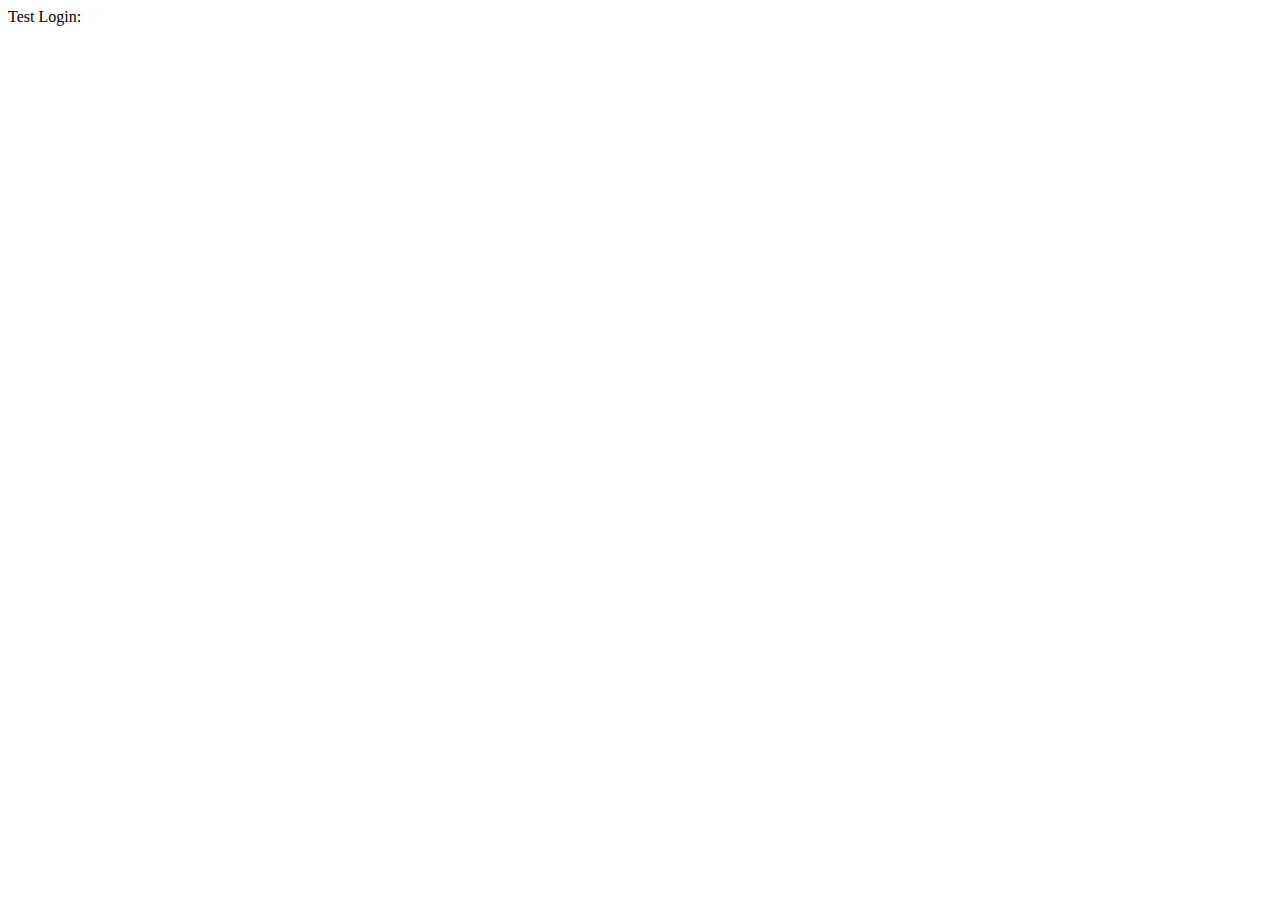
==== commit e91d5030: "a" ====
--- a/login.html
+++ b/login.html
@@ -29,728 +29,6 @@
    gigya.socialize.showLoginUI(login_params);
 </script>
 
-<div class="gigya-screen-set" id="Login-web" style="" data-on-existing-login-identifier-screen="gigya-link-account-screen"
-data-on-pending-registration-screen="gigya-complete-registiration-screen" data-on-pending-verification-screen="gigya-email-verification-screen"
-data-width="760">
-  <div class="gigya-screen" id="gigya-login-screen" data-caption="Login" style="width: 700px;"
-  data-width="700">
-    <form class="gigya-login-form">
-      <div class="gigya-layout-row"></div>
-      <div class="gigya-layout-row">
-        <div class="gigya-layout-cell">
-          <h2 class="gigya-composite-control gigya-composite-control-header">Login with your social account:</h2>
-          <div class="gigya-composite-control gigya-spacer"
-          data-units="2" style="height: 20px;"></div>
-          <div class="gigya-composite-control gigya-composite-control-social-login">
-            <div class="gigya-social-login">
-              <param name="width" value="300">
-              <param name="height" value="100">
-              <param name="enabledProviders" value="facebook,Twitter,linkedin,google,yahoo,messenger">
-              <param name="buttonsStyle" value="fullLogo">
-              <param name="buttonSize" value="35">
-              <param name="showWhatsThis" value="false">
-              <param name="showTermsLink" value="false">
-              <param name="hideGigyaLink" value="true">
-            </div>
-          </div>
-        </div>
-        <div class="gigya-layout-cell">
-          <h2 class="gigya-composite-control gigya-composite-control-header">Or, use your email:</h2>
-          <div class="gigya-composite-control gigya-spacer" data-units="2"
-          style="height: 20px;"></div>
-          <div class="gigya-composite-control gigya-composite-control-textbox">
-            <label class="gigya-label">
-              <span class="gigya-label-text">Email:</span>
-            </label>
-            <input type="text" name="loginID" class="gigya-input-text" tabindex="1">
-            <span class="gigya-error-msg" data-bound-to="loginID"></span>
-          </div>
-          <div class="gigya-composite-control gigya-composite-control-password">
-            <label class="gigya-label">
-              <label for="password" class="gigya-label">
-                <span class="gigya-label-text">Password: <a data-switch-screen="gigya-forgot-password-screen" class="forgotPassword">Forgot password</a>
-                </span>
-                <div class="gigya-clear"></div>
-              </label>
-            </label>
-            <input type="password" name="password" class="gigya-input-password" tabindex="1">
-            <span class="gigya-error-msg" data-bound-to="password"></span>
-          </div>
-        </div>
-        <div class="gigya-clear"></div>
-      </div>
-      <div class="gigya-layout-row ">
-        <div class="gigya-layout-cell ">
-          <div class="gigya-layout-row ">
-            <div class="gigya-layout-cell"></div>
-            <div class="gigya-layout-cell"></div>
-            <div class="gigya-clear"></div>
-          </div>
-        </div>
-        <div class="gigya-layout-cell ">
-          <div class="gigya-layout-row ">
-            <div class="gigya-layout-cell">
-              <div class="gigya-error-display gigya-composite-control gigya-composite-control-form-error"
-              data-bound-to="gigya-login-form">
-                <div class="gigya-error-msg gigya-form-error-msg" data-bound-to="gigya-login-form"
-                style=""></div>
-              </div>
-            </div>
-            <div class="gigya-layout-cell">
-              <div class="gigya-composite-control gigya-composite-control-submit">
-                <input type="submit" class="gigya-input-submit" value="Submit" tabindex="3">
-              </div>
-            </div>
-            <div class="gigya-clear"></div>
-          </div>
-        </div>
-        <div class="gigya-clear"></div>
-      </div>
-      <div class="gigya-layout-row"></div>
-      <div class="gigya-layout-row ">
-        <div class="gigya-layout-cell"></div>
-        <div class="gigya-layout-cell">
-          <div class="gigya-composite-control gigya-spacer" data-units="6" style="height: 60px;"></div>
-          <label class="gigya-composite-control gigya-composite-control-label" style="text-align: right;">Don't have an account yet? <a data-switch-screen="gigya-register-screen">Click here                        </a> 
-          </label>
-        </div>
-        <div class="gigya-clear"></div>
-      </div>
-      <div class="gigya-layout-row ">
-        <div class="gigya-layout-cell ">
-          <div class="gigya-layout-row ">
-            <div class="gigya-layout-cell"></div>
-            <div class="gigya-layout-cell"></div>
-            <div class="gigya-clear"></div>
-          </div>
-        </div>
-        <div class="gigya-layout-cell ">
-          <div class="gigya-layout-row ">
-            <div class="gigya-layout-cell"></div>
-            <div class="gigya-layout-cell"></div>
-            <div class="gigya-clear"></div>
-          </div>
-        </div>
-        <div class="gigya-clear"></div>
-      </div>
-      <div class="gigya-layout-row"></div>
-      <div class="gigya-clear"></div>
-    </form>
-  </div>
-  <div data-caption="Registration" id="gigya-register-screen" class="gigya-screen"
-  style="width: 700px;" data-width="700" data-on-pending-verification-screen="gigya-thank-you-screen">
-    <form class="gigya-register-form">
-      <div class="gigya-layout-row"></div>
-      <div class="gigya-layout-row">
-        <div class="gigya-layout-row">
-          <div class="gigya-layout-cell">
-            <div class="gigya-layout-row">
-              <h2 class="gigya-composite-control gigya-composite-control-header" style="display: block;">Register with your social account</h2>
-              <div class="gigya-composite-control gigya-spacer"
-              data-units="2" style="height: 20px;"></div>
-              <div class="gigya-composite-control gigya-composite-control-social-login"
-              style="display: block;">
-                <div class="gigya-social-login">
-                  <param value="300" name="width">
-                  <param value="100" name="height">
-                  <param name="enabledProviders" value="facebook,Twitter,linkedin,google,yahoo,messenger">
-                  <param name="buttonsStyle" value="fullLogo">
-                  <param name="buttonSize" value="35">
-                  <param name="showWhatsThis" value="false">
-                  <param name="showTermsLink" value="false">
-                  <param name="hideGigyaLink" value="true">
-                </div>
-              </div>
-            </div>
-            <div class="gigya-layout-row">
-              <div class="gigya-layout-cell"></div>
-              <div class="gigya-layout-cell"></div>
-              <div class="gigya-clear"></div>
-            </div>
-            <div class="gigya-layout-row"></div>
-          </div>
-          <div class="gigya-layout-cell">
-            <div class="gigya-layout-row">
-              <h2 class="gigya-composite-control gigya-composite-control-header" style="display: block;">Or, create new account</h2>
-              <div class="gigya-composite-control gigya-spacer" data-units="2"
-              style="height: 20px;"></div>
-              <div class="gigya-composite-control gigya-composite-control-textbox" style="display: block;">
-                <label class="gigya-label">
-                  <span class="gigya-label-text">Email:</span>
-                  <label class="gigya-required-display" data-bound-to="email">*</label>
-                </label>
-                <input type="text" class="gigya-input-text" name="email" data-display-name=""
-                tabindex="1">
-                <span class="gigya-error-msg" data-bound-to="email"></span>
-              </div>
-            </div>
-            <div class="gigya-layout-row">
-              <div class="gigya-layout-cell">
-                <div class="gigya-composite-control gigya-composite-control-textbox" style="display: block;">
-                  <label class="gigya-label">
-                    <span class="gigya-label-text">First name:</span>
-                    <label class="gigya-required-display" data-bound-to="profile.firstName"
-                    style="display: none;">*</label>
-                  </label>
-                  <input type="text" class="gigya-input-text" name="profile.firstName" data-display-name=""
-                  tabindex="2">
-                  <span class="gigya-error-msg" data-bound-to="profile.firstName"></span>
-                </div>
-                <div class="gigya-composite-control gigya-composite-control-password" style="display: block;">
-                  <label class="gigya-label">
-                    <span class="gigya-label-text">Password:</span>
-                    <label class="gigya-required-display" data-bound-to="password">*</label>
-                  </label>
-                  <input type="password" name="password" class="gigya-input-password" data-display-name=""
-                  tabindex="4">
-                  <span class="gigya-error-msg" data-bound-to="password"></span>
-                  <div class="gigya-password-strength" data-bound-to="password" data-on-focus-bubble="true"></div>
-                </div>
-              </div>
-              <div class="gigya-layout-cell">
-                <div class="gigya-composite-control gigya-composite-control-textbox" style="display: block;">
-                  <label class="gigya-label">
-                    <span class="gigya-label-text">Last name:</span>
-                    <label class="gigya-required-display" data-bound-to="profile.lastName"
-                    style="display: none;">*</label>
-                  </label>
-                  <input type="text" class="gigya-input-text" name="profile.lastName" data-display-name=""
-                  tabindex="3">
-                  <span class="gigya-error-msg" data-bound-to="profile.lastName"></span>
-                </div>
-                <div class="gigya-composite-control gigya-composite-control-password">
-                  <label for="password" class="gigya-label">
-                    <span class="gigya-label-text">Re-enter Password:</span>
-                    <label class="gigya-required-display" data-bound-to="password">*</label>
-                  </label>
-                  <input type="password" class="gigya-input-password" name="passwordRetype" tabindex="5"
-                  data-display-name="">
-                  <span class="gigya-error-msg" data-bound-to="passwordRetype"></span>
-                </div>
-              </div>
-              <div class="gigya-clear"></div>
-              <div class="gigya-clear"></div>
-            </div>
-            <div class="gigya-layout-row">
-              <div class="gigya-composite-control gigya-composite-control-checkbox" style="display: block;">
-                <input type="checkbox" name="data.subscribe" class="gigya-input-checkbox" data-display-name=""
-                tabindex="6">
-                <label class="gigya-label">
-                  <span class="gigya-label-text">Subscribe to our newsletter</span>
-                  <label class="gigya-required-display" data-bound-to="data.subscribe"
-                  style="display: none;">*</label>
-                </label>
-              </div>
-              <div class="gigya-composite-control gigya-composite-control-checkbox" style="display: block;">
-                <input type="checkbox" name="data.terms" class="gigya-input-checkbox" data-display-name=""
-                tabindex="7">
-                <label class="gigya-label">
-                  <span class="gigya-label-text">I have read and understood the <a href="#">Terms of Use</a> 
-                  </span>
-                  <label class="gigya-required-display" data-bound-to="data.terms" style="display: none;">*</label>
-                </label>
-              </div>
-            </div>
-          </div>
-        </div>
-      </div>
-      <div class="gigya-layout-row ">
-        <div class="gigya-layout-cell ">
-          <div class="gigya-layout-row ">
-            <div class="gigya-layout-cell"></div>
-            <div class="gigya-layout-cell"></div>
-            <div class="gigya-clear"></div>
-          </div>
-        </div>
-        <div class="gigya-layout-cell ">
-          <div class="gigya-layout-row ">
-            <div class="gigya-layout-cell">
-              <div class="gigya-error-display gigya-composite-control gigya-composite-control-form-error"
-              data-bound-to="gigya-register-form" style="display: block;">
-                <div class="gigya-error-msg gigya-form-error-msg" data-bound-to="gigya-register-form"
-                style=""></div>
-              </div>
-            </div>
-            <div class="gigya-layout-cell">
-              <div class="gigya-composite-control gigya-composite-control-submit" style="display: block;">
-                <input type="submit" class="gigya-input-submit" value="Submit" tabindex="8">
-              </div>
-            </div>
-            <div class="gigya-clear"></div>
-          </div>
-        </div>
-        <div class="gigya-clear"></div>
-      </div>
-      <div class="gigya-layout-row">
-        <div class="gigya-composite-control gigya-spacer" data-units="6" style="height: 60px;"></div>
-        <label class="gigya-composite-control gigya-composite-control-label" style="text-align: right;">Have an account already? <a data-switch-screen="gigya-login-screen">Click here</a> 
-        </label>
-      </div>
-      <div class="gigya-clear"></div>
-    </form>
-  </div>
-  <div class="gigya-screen" id="gigya-complete-registiration-screen" data-caption="Complete your registration"
-  style="width: 350px;" data-width="350">
-    <form class="gigya-profile-form">
-      <div class="gigya-layout-row">
-        <label class="gigya-composite-control gigya-composite-control-label" style="display: block;">We still need some details from you...</label>
-        <div class="gigya-composite-control gigya-spacer"
-        data-units="1" style="height: 10px;"></div>
-        <div class="gigya-composite-control gigya-composite-control-textbox" style="display: block;">
-          <label class="gigya-label">
-            <span class="gigya-label-text">Email:</span>
-            <label class="gigya-required-display" data-bound-to="profile.email"
-            style="display: none;">*</label>
-          </label>
-          <input value="" name="profile.email" class="gigya-input-text" tabindex="1">
-          <span class="gigya-error-msg" data-bound-to="profile.email"></span>
-        </div>
-        <div class="gigya-composite-control gigya-composite-control-dropdown" style="display: block;">
-          <label class="gigya-label">
-            <span class="gigya-label-text">Year of birth:</span>
-            <label class="gigya-required-display" data-bound-to="profile.birthYear"
-            style="display: none;">*</label>
-          </label> <select name="profile.birthYear" tabindex="2"><option value="1920">1920</option><option value="1921">1921</option><option value="1922">1922</option><option value="1923">1923</option><option value="1924">1924</option><option value="1925">1925</option><option value="1926">1926</option><option value="1927">1927</option><option value="1928">1928</option><option value="1929">1929</option><option value="1930">1930</option><option value="1931">1931</option><option value="1932">1932</option><option value="1933">1933</option><option value="1934">1934</option><option value="1935">1935</option><option value="1936">1936</option><option value="1937">1937</option><option value="1938">1938</option><option value="1939">1939</option><option value="1940">1940</option><option value="1941">1941</option><option value="1942">1942</option><option value="1943">1943</option><option value="1944">1944</option><option value="1945">1945</option><option value="1946">1946</option><option value="1947">1947</option><option value="1948">1948</option><option value="1949">1949</option><option value="1950">1950</option><option value="1951">1951</option><option value="1952">1952</option><option value="1953">1953</option><option value="1954">1954</option><option value="1955">1955</option><option value="1956">1956</option><option value="1957">1957</option><option value="1958">1958</option><option value="1959">1959</option><option value="1960">1960 </option><option value="1961">1961 </option><option value="1962">1962 </option><option value="1963">1963 </option><option value="1964">1964 </option><option value="1965">1965 </option><option value="1966">1966 </option><option value="1967">1967 </option><option value="1968">1968 </option><option value="1969">1969 </option><option value="1970">1970 </option><option value="1971">1971 </option><option value="1972">1972 </option><option value="1973">1973 </option><option value="1974">1974 </option><option value="1975">1975 </option><option value="1976">1976 </option><option value="1977">1977 </option><option value="1978">1978 </option><option value="1979">1979 </option><option value="1980">1980 </option><option value="1981">1981 </option><option value="1982">1982 </option><option value="1983">1983 </option><option value="1984">1984 </option><option value="1985">1985 </option><option value="1986">1986 </option><option value="1987">1987 </option><option value="1988">1988 </option><option value="1989">1989 </option><option value="1990">1990 </option><option value="1991">1991 </option><option value="1992">1992 </option><option value="1993">1993 </option><option value="1994">1994 </option><option value="1995">1995 </option><option value="1996">1996 </option><option value="1997">1997 </option><option value="1998">1998 </option><option value="1999">1999 </option><option value="2000">2000 </option><option value="2001">2001 </option><option value="2002">2002 </option><option value="2003">2003 </option><option value="2004">2004 </option></select> 
-          <span
-          class="gigya-error-msg" data-bound-to="profile.birthYear"></span>
-        </div>
-        <div class="gigya-composite-control gigya-composite-control-textbox" style="display: block;">
-          <label class="gigya-label">
-            <span class="gigya-label-text">Postcode:</span>
-            <label class="gigya-required-display" data-bound-to="profile.zip"
-            style="display: none;">*</label>
-          </label>
-          <input type="text" value="" name="profile.zip" class="gigya-input-text" tabindex="3">
-          <span class="gigya-error-msg" data-bound-to="profile.zip"></span>
-        </div>
-        <div class="gigya-composite-control gigya-composite-control-checkbox" style="display: block;">
-          <input type="checkbox" class="gigya-input-checkbox" name="data.subscribe" tabindex="4">
-          <label class="gigya-label">
-            <span class="gigya-label-text">Subscribe to our newsletter</span>
-            <label class="gigya-required-display" data-bound-to="data.subscribe"
-            style="display: none;">*</label>
-          </label>
-          <span class="gigya-error-msg" data-bound-to="data.subscribe"></span>
-        </div>
-      </div>
-      <div class="gigya-layout-row">
-        <div class="gigya-layout-cell">
-          <div class="gigya-error-display gigya-composite-control gigya-composite-control-form-error"
-          data-bound-to="gigya-profile-form" style="display: block;">
-            <div class="gigya-error-msg gigya-form-error-msg" data-bound-to="gigya-profile-form"
-            style=""></div>
-          </div>
-        </div>
-        <div class="gigya-layout-cell">
-          <div class="gigya-composite-control gigya-composite-control-submit" style="display: block;">
-            <input type="submit" class="gigya-input-submit" value="Submit" tabindex="5">
-          </div>
-        </div>
-        <div class="gigya-clear"></div>
-      </div>
-      <div class="gigya-layout-row ">
-        <div class="gigya-layout-cell ">
-          <div class="gigya-layout-row ">
-            <div class="gigya-layout-cell"></div>
-            <div class="gigya-layout-cell"></div>
-            <div class="gigya-clear"></div>
-          </div>
-        </div>
-        <div class="gigya-layout-cell ">
-          <div class="gigya-layout-row ">
-            <div class="gigya-layout-cell"></div>
-            <div class="gigya-layout-cell"></div>
-            <div class="gigya-clear"></div>
-          </div>
-        </div>
-        <div class="gigya-clear"></div>
-      </div>
-      <div class="gigya-layout-row"></div>
-      <div class="gigya-layout-row ">
-        <div class="gigya-layout-cell"></div>
-        <div class="gigya-layout-cell"></div>
-        <div class="gigya-clear"></div>
-      </div>
-      <div class="gigya-layout-row ">
-        <div class="gigya-layout-cell ">
-          <div class="gigya-layout-row ">
-            <div class="gigya-layout-cell"></div>
-            <div class="gigya-layout-cell"></div>
-            <div class="gigya-clear"></div>
-          </div>
-        </div>
-        <div class="gigya-layout-cell ">
-          <div class="gigya-layout-row ">
-            <div class="gigya-layout-cell"></div>
-            <div class="gigya-layout-cell"></div>
-            <div class="gigya-clear"></div>
-          </div>
-        </div>
-        <div class="gigya-clear"></div>
-      </div>
-      <div class="gigya-layout-row"></div>
-      <div class="gigya-clear"></div>
-    </form>
-  </div>
-  <div class="gigya-screen" id="gigya-link-account-screen" data-caption="Already a member"
-  style="width: 400px;" data-width="400">
-    <form class="gigya-link-accounts-form">
-      <div class="gigya-layout-row">
-        <label class="gigya-composite-control gigya-composite-control-label" style="display: block;">We found your email in our system.
-          <br>Please provide your site password to link to your existing account.</label>
-        <label
-        class="gigya-composite-control gigya-composite-control-label" style="display: block;">Or <a data-switch-screen="gigya-register-screen">click here</a> to create new account</label>
-          <div
-          class="gigya-composite-control gigya-spacer" data-units="1" style="height: 10px;"></div>
-      <div class="gigya-composite-control gigya-composite-control-textbox" style="display: block;">
-        <label class="gigya-label">
-          <span class="gigya-label-text">Email:</span>
-        </label>
-        <input type="text" name="loginID" class="gigya-input-text" tabindex="1">
-        <span class="gigya-error-msg" data-bound-to="loginID"></span>
-      </div>
-      <div class="gigya-composite-control gigya-composite-control-password" style="display: block;">
-        <label class="gigya-label">
-          <span class="gigya-label-text">Password: <a style="float: right; font-weight: normal;                            margin-right: 5px;"
-            data-switch-screen="gigya-forgot-password-screen">Forgot password</a>
-          </span>
-        </label>
-        <input type="password" name="password" class="gigya-input-password" tabindex="2">
-        <span class="gigya-error-msg" data-bound-to="password"></span>
-      </div>
-  </div>
-  <div class="gigya-layout-row">
-    <div class="gigya-layout-cell">
-      <div class="gigya-error-display gigya-composite-control gigya-composite-control-form-error"
-      data-bound-to="gigya-link-accounts-form" style="display: block;">
-        <div class="gigya-error-msg gigya-form-error-msg" data-bound-to="gigya-link-accounts-form"
-        style=""></div>
-      </div>
-    </div>
-    <div class="gigya-layout-cell">
-      <div class="gigya-composite-control gigya-composite-control-submit" style="display: block;">
-        <input type="submit" class="gigya-input-submit" value="Submit" tabindex="3">
-      </div>
-    </div>
-    <div class="gigya-clear"></div>
-  </div>
-  <div class="gigya-layout-row ">
-    <div class="gigya-layout-cell ">
-      <div class="gigya-layout-row ">
-        <div class="gigya-layout-cell"></div>
-        <div class="gigya-layout-cell"></div>
-        <div class="gigya-clear"></div>
-      </div>
-    </div>
-    <div class="gigya-layout-cell ">
-      <div class="gigya-layout-row ">
-        <div class="gigya-layout-cell"></div>
-        <div class="gigya-layout-cell"></div>
-        <div class="gigya-clear"></div>
-      </div>
-    </div>
-    <div class="gigya-clear"></div>
-  </div>
-  <div class="gigya-layout-row"></div>
-  <div class="gigya-layout-row ">
-    <div class="gigya-layout-cell"></div>
-    <div class="gigya-layout-cell"></div>
-    <div class="gigya-clear"></div>
-  </div>
-  <div class="gigya-layout-row ">
-    <div class="gigya-layout-cell ">
-      <div class="gigya-layout-row ">
-        <div class="gigya-layout-cell"></div>
-        <div class="gigya-layout-cell"></div>
-        <div class="gigya-clear"></div>
-      </div>
-    </div>
-    <div class="gigya-layout-cell ">
-      <div class="gigya-layout-row ">
-        <div class="gigya-layout-cell"></div>
-        <div class="gigya-layout-cell"></div>
-        <div class="gigya-clear"></div>
-      </div>
-    </div>
-    <div class="gigya-clear"></div>
-  </div>
-  <div class="gigya-layout-row"></div>
-  <div class="gigya-clear"></div>
-  </form>
-</div>
-<div class="gigya-screen" id="gigya-forgot-password-screen" data-caption="Forgot password"
-style="width: 350px;" data-width="350">
-  <form class="gigya-reset-password-form" data-on-success-screen="gigya-forgot-password-success-screen">
-    <div class="gigya-layout-row">
-      <label class="gigya-composite-control gigya-composite-control-label" style="display: block;">Please enter your email address to reset your password</label>
-      <div class="gigya-composite-control gigya-spacer"
-      data-units="1" style="height: 10px;"></div>
-      <div class="gigya-composite-control gigya-composite-control-textbox" style="display: block;">
-        <label class="gigya-label">
-          <span class="gigya-label-text">Email:</span>
-        </label>
-        <input type="text" name="loginID" class="gigya-input-text" tabindex="1">
-        <span class="gigya-error-msg" data-bound-to="loginID"></span>
-      </div>
-    </div>
-    <div class="gigya-layout-row">
-      <div class="gigya-layout-cell">
-        <div class="gigya-error-display gigya-composite-control gigya-composite-control-form-error"
-        data-bound-to="gigya-reset-password-form" style="display: block;">
-          <div class="gigya-error-msg gigya-form-error-msg" data-bound-to="gigya-reset-password-form"
-          style=""></div>
-        </div>
-      </div>
-      <div class="gigya-layout-cell">
-        <div class="gigya-composite-control gigya-composite-control-submit" style="display: block;">
-          <input type="submit" class="gigya-input-submit" value="Submit" tabindex="2">
-        </div>
-      </div>
-      <div class="gigya-clear"></div>
-    </div>
-    <div class="gigya-layout-row ">
-      <div class="gigya-layout-cell ">
-        <div class="gigya-layout-row ">
-          <div class="gigya-layout-cell"></div>
-          <div class="gigya-layout-cell"></div>
-          <div class="gigya-clear"></div>
-        </div>
-      </div>
-      <div class="gigya-layout-cell ">
-        <div class="gigya-layout-row ">
-          <div class="gigya-layout-cell"></div>
-          <div class="gigya-layout-cell"></div>
-          <div class="gigya-clear"></div>
-        </div>
-      </div>
-      <div class="gigya-clear"></div>
-    </div>
-    <div class="gigya-layout-row">
-      <div class="gigya-composite-control gigya-spacer" data-units="8" style="height: 80px; display: block;"></div>
-      <label class="gigya-composite-control gigya-composite-control-label" style="text-align: right; display: block;">To login with a different account <a data-switch-screen="gigya-login-screen">click here                    </a> 
-      </label>
-    </div>
-    <div class="gigya-layout-row ">
-      <div class="gigya-layout-cell"></div>
-      <div class="gigya-layout-cell"></div>
-      <div class="gigya-clear"></div>
-    </div>
-    <div class="gigya-layout-row ">
-      <div class="gigya-layout-cell ">
-        <div class="gigya-layout-row ">
-          <div class="gigya-layout-cell"></div>
-          <div class="gigya-layout-cell"></div>
-          <div class="gigya-clear"></div>
-        </div>
-      </div>
-      <div class="gigya-layout-cell ">
-        <div class="gigya-layout-row ">
-          <div class="gigya-layout-cell"></div>
-          <div class="gigya-layout-cell"></div>
-          <div class="gigya-clear"></div>
-        </div>
-      </div>
-      <div class="gigya-clear"></div>
-    </div>
-    <div class="gigya-layout-row"></div>
-    <div class="gigya-clear"></div>
-  </form>
-</div>
-<div data-width="300" style="width: 300px;" data-caption="Password reset" id="gigya-forgot-password-success-screen"
-class="gigya-screen">
-  <div class="gigya-layout-row">
-    <div style="height: 40px;" data-units="4" class="gigya-composite-control gigya-spacer"></div>
-    <label class="gigya-composite-control gigya-composite-control-label gigya-message">An email regarding your password change has been sent to your email address.</label>
-    <div
-    class="gigya-composite-control gigya-spacer" data-units="5" style="height: 50px;"></div>
-</div>
-<div class="gigya-layout-row">
-  <div class="gigya-layout-cell"></div>
-  <div class="gigya-layout-cell"></div>
-  <div class="gigya-clear"></div>
-</div>
-<div class="gigya-layout-row ">
-  <div class="gigya-layout-cell ">
-    <div class="gigya-layout-row ">
-      <div class="gigya-layout-cell"></div>
-      <div class="gigya-layout-cell"></div>
-      <div class="gigya-clear"></div>
-    </div>
-  </div>
-  <div class="gigya-layout-cell ">
-    <div class="gigya-layout-row ">
-      <div class="gigya-layout-cell"></div>
-      <div class="gigya-layout-cell"></div>
-      <div class="gigya-clear"></div>
-    </div>
-  </div>
-  <div class="gigya-clear"></div>
-</div>
-<div class="gigya-layout-row"></div>
-<div class="gigya-layout-row ">
-  <div class="gigya-layout-cell"></div>
-  <div class="gigya-layout-cell"></div>
-  <div class="gigya-clear"></div>
-</div>
-<div class="gigya-layout-row ">
-  <div class="gigya-layout-cell ">
-    <div class="gigya-layout-row ">
-      <div class="gigya-layout-cell"></div>
-      <div class="gigya-layout-cell"></div>
-      <div class="gigya-clear"></div>
-    </div>
-  </div>
-  <div class="gigya-layout-cell ">
-    <div class="gigya-layout-row ">
-      <div class="gigya-layout-cell"></div>
-      <div class="gigya-layout-cell"></div>
-      <div class="gigya-clear"></div>
-    </div>
-  </div>
-  <div class="gigya-clear"></div>
-</div>
-<div class="gigya-layout-row"></div>
-<div class="gigya-clear"></div>
-</div>
-<div class="gigya-screen" id="gigya-email-verification-screen" data-caption="Your email was not verified"
-style="width: 350px;" data-width="350">
-  <form class="gigya-resend-verification-code-form" data-on-success-screen="gigya-thank-you-screen">
-    <div class="gigya-layout-row">
-      <label class="gigya-composite-control gigya-composite-control-label" style="display: block;">We have not verified that the email belongs to you. Please check your inbox for
-        the verification email.
-        <br>
-        <br>To resend the verification email, please enter your email address and click Submit.</label>
-      <div
-      class="gigya-composite-control gigya-spacer" data-units="1" style="height: 10px;"></div>
-    <div class="gigya-composite-control gigya-composite-control-textbox" style="display: block;">
-      <label class="gigya-label">
-        <span class="gigya-label-text">Email:</span>
-      </label>
-      <input type="text" name="email" class="gigya-input-text" tabindex="1">
-      <span class="gigya-error-msg" data-bound-to="email"></span>
-    </div>
-</div>
-<div class="gigya-layout-row">
-  <div class="gigya-layout-cell">
-    <div class="gigya-error-display gigya-composite-control gigya-composite-control-form-error"
-    data-bound-to="gigya-resend-verification-code-form" style="display: block;">
-      <div class="gigya-error-msg gigya-form-error-msg" data-bound-to="gigya-resend-verification-code-form"
-      style=""></div>
-    </div>
-  </div>
-  <div class="gigya-layout-cell">
-    <div class="gigya-composite-control gigya-composite-control-submit" style="display: block;">
-      <input type="submit" class="gigya-input-submit" value="Submit" tabindex="2">
-    </div>
-  </div>
-  <div class="gigya-clear"></div>
-</div>
-<div class="gigya-layout-row ">
-  <div class="gigya-layout-cell ">
-    <div class="gigya-layout-row ">
-      <div class="gigya-layout-cell"></div>
-      <div class="gigya-layout-cell"></div>
-      <div class="gigya-clear"></div>
-    </div>
-  </div>
-  <div class="gigya-layout-cell ">
-    <div class="gigya-layout-row ">
-      <div class="gigya-layout-cell"></div>
-      <div class="gigya-layout-cell"></div>
-      <div class="gigya-clear"></div>
-    </div>
-  </div>
-  <div class="gigya-clear"></div>
-</div>
-<div class="gigya-layout-row">
-  <div class="gigya-composite-control gigya-spacer" data-units="8" style="height: 80px; display: block;"></div>
-  <label class="gigya-composite-control gigya-composite-control-label" style="text-align: right; display: block;">To login with a different account <a data-switch-screen="gigya-login-screen">click here                    </a> 
-  </label>
-</div>
-<div class="gigya-layout-row ">
-  <div class="gigya-layout-cell"></div>
-  <div class="gigya-layout-cell"></div>
-  <div class="gigya-clear"></div>
-</div>
-<div class="gigya-layout-row ">
-  <div class="gigya-layout-cell ">
-    <div class="gigya-layout-row ">
-      <div class="gigya-layout-cell"></div>
-      <div class="gigya-layout-cell"></div>
-      <div class="gigya-clear"></div>
-    </div>
-  </div>
-  <div class="gigya-layout-cell ">
-    <div class="gigya-layout-row ">
-      <div class="gigya-layout-cell"></div>
-      <div class="gigya-layout-cell"></div>
-      <div class="gigya-clear"></div>
-    </div>
-  </div>
-  <div class="gigya-clear"></div>
-</div>
-<div class="gigya-layout-row"></div>
-<div class="gigya-clear"></div>
-</form>
-</div>
-<div class="gigya-screen" id="gigya-thank-you-screen" data-caption="Thank you for registering!"
-style="width: 300px;" data-width="300">
-  <div class="gigya-layout-row">
-    <div class="gigya-composite-control gigya-spacer" data-units="4" style="height: 40px; display: block;"></div>
-    <label class="gigya-composite-control gigya-composite-control-label gigya-message">A confirmation email has been sent to you with a link to activate the account.</label>
-    <div
-    class="gigya-composite-control gigya-spacer" data-units="5" style="height: 50px; display: block;"></div>
-</div>
-<div class="gigya-layout-row">
-  <div class="gigya-layout-cell"></div>
-  <div class="gigya-layout-cell"></div>
-  <div class="gigya-clear"></div>
-</div>
-<div class="gigya-layout-row ">
-  <div class="gigya-layout-cell ">
-    <div class="gigya-layout-row ">
-      <div class="gigya-layout-cell"></div>
-      <div class="gigya-layout-cell"></div>
-      <div class="gigya-clear"></div>
-    </div>
-  </div>
-  <div class="gigya-layout-cell ">
-    <div class="gigya-layout-row ">
-      <div class="gigya-layout-cell"></div>
-      <div class="gigya-layout-cell"></div>
-      <div class="gigya-clear"></div>
-    </div>
-  </div>
-  <div class="gigya-clear"></div>
-</div>
-<div class="gigya-layout-row"></div>
-<div class="gigya-layout-row ">
-  <div class="gigya-layout-cell"></div>
-  <div class="gigya-layout-cell"></div>
-  <div class="gigya-clear"></div>
-</div>
-<div class="gigya-layout-row ">
-  <div class="gigya-layout-cell ">
-    <div class="gigya-layout-row ">
-      <div class="gigya-layout-cell"></div>
-      <div class="gigya-layout-cell"></div>
-      <div class="gigya-clear"></div>
-    </div>
-  </div>
-  <div class="gigya-layout-cell ">
-    <div class="gigya-layout-row ">
-      <div class="gigya-layout-cell"></div>
-      <div class="gigya-layout-cell"></div>
-      <div class="gigya-clear"></div>
-    </div>
-  </div>
-  <div class="gigya-clear"></div>
-</div>
-<div class="gigya-layout-row"></div>
-<div class="gigya-clear"></div>
-</div>
-</div>
-
 
 </BODY>
 
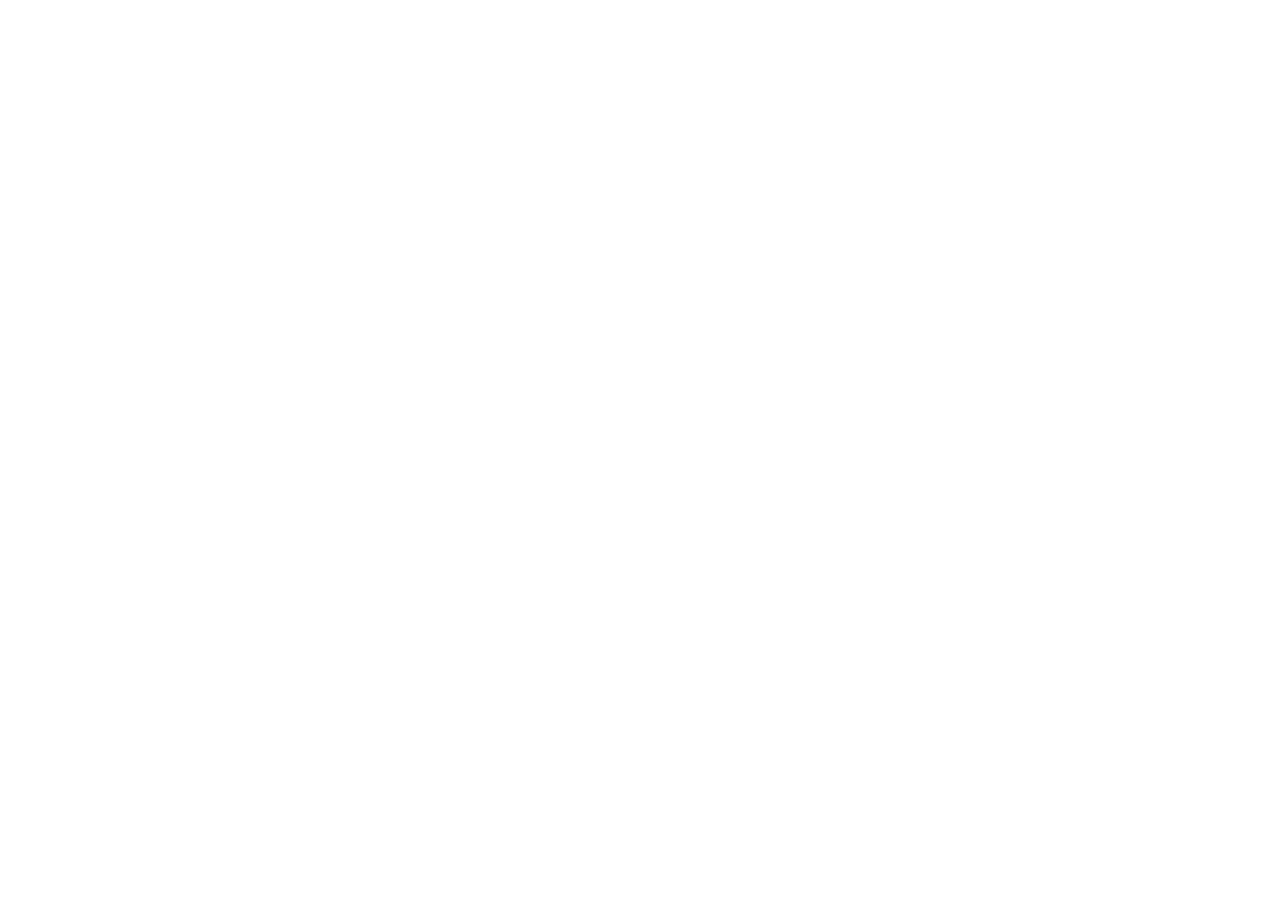
==== commit 9058b0a3: "Update login.html" ====
--- a/login.html
+++ b/login.html
@@ -1,18 +1,17 @@
 <HTML>
 <HEAD>
 <!-- socialize.js script should only be included once -->
-<script type="text/javascript" src="http://cdn.gigya.com/js/socialize.js?apiKey=3_iVUtq_XIFBBUSsfRYvA-68Lh9MRXvzrlC4Xta_yODI21dcgz6J_FHRSZJW49kQo_">
+<script type="text/javascript" src="http://cdn.gigya.com/js/socialize.js?apiKey=3_WulTm5U4Hrgw7J3ihUeBO6621k5MeXqTe9BvSIJz5sAjewxjOWSvK9GYvNjx6k6Y">
 {
-	siteName: 'ubmasia-bi.github.io (Testing site for registra)'
-	,enabledProviders: 'linkedin,facebook,twitter,googleplus,yahoo,renren,QQ,Sina'
+	siteName: 'UBM Asia Profile Test'
+	,enabledProviders: 'wechat,facebook,twitter,googleplus,linkedin,yahoo,microsoft,aol,foursquare,orkut,instagram,vkontakte,renren,QQ,Sina,kaixin'
 }
 </script>
+
 </HEAD>
 
 <BODY>
-Test Login:
 <script type="text/javascript">
-
 var login_params=
 {
 	showTermsLink: 'false'
@@ -29,7 +28,22 @@
    gigya.socialize.showLoginUI(login_params);
 </script>
 
+<script type="text/javascript">
+var fs_params=
+{
+	showEditLink: 'false'
+	,height: 360
+	,width: 400
+	,containerID: 'componentDiv'
+	,showCaption: 'true'
+}
+</script>
+<div id="componentDiv"></div>
+<script type="text/javascript">
+   gigya.socialize.showFriendSelectorUI(fs_params);
+</script>
+
 
 </BODY>
 
-</HTML>+</HTML>
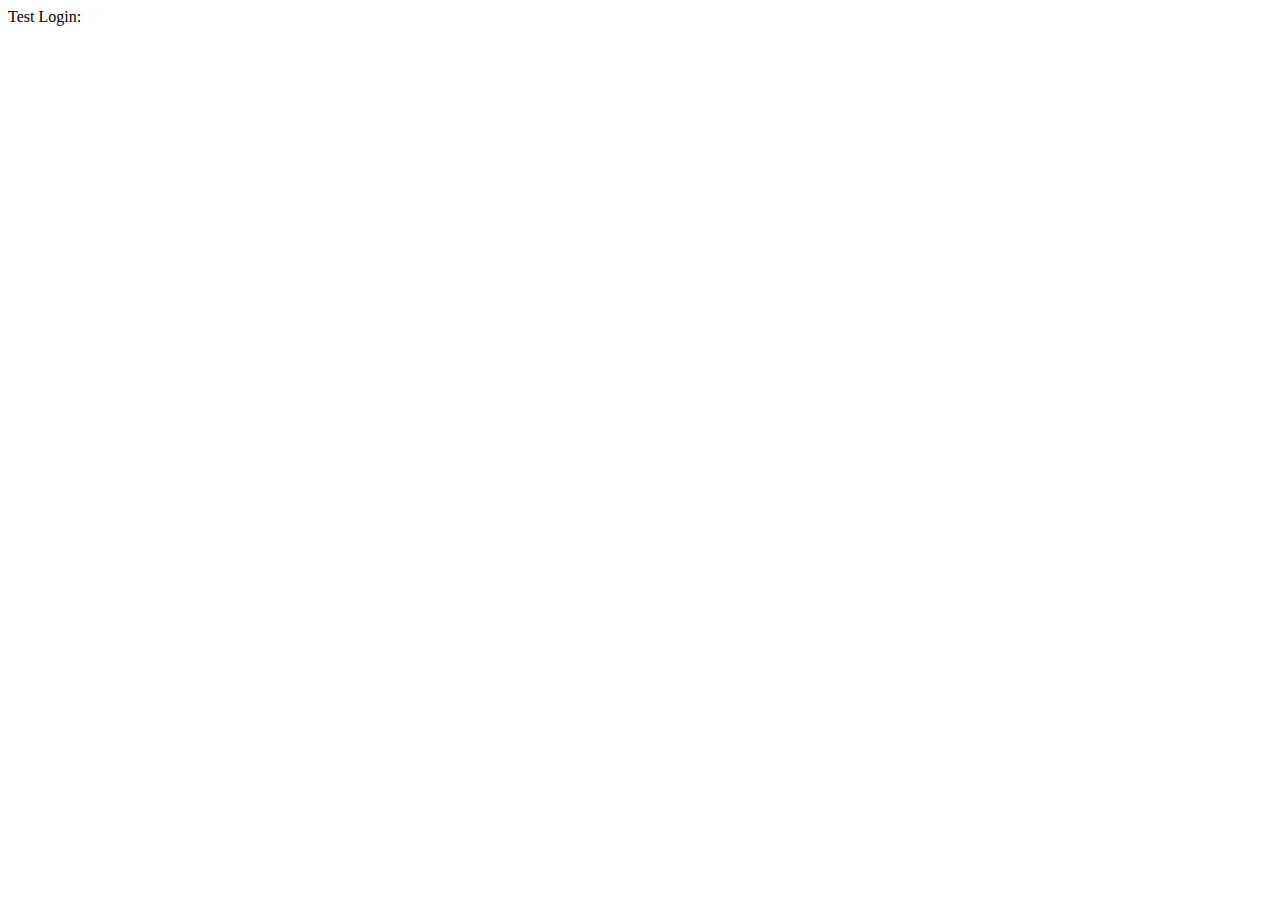
==== commit 4f113985: "Update login.html" ====
--- a/login.html
+++ b/login.html
@@ -3,15 +3,16 @@
 <!-- socialize.js script should only be included once -->
 <script type="text/javascript" src="http://cdn.gigya.com/js/socialize.js?apiKey=3_WulTm5U4Hrgw7J3ihUeBO6621k5MeXqTe9BvSIJz5sAjewxjOWSvK9GYvNjx6k6Y">
 {
-	siteName: 'UBM Asia Profile Test'
-	,enabledProviders: 'wechat,facebook,twitter,googleplus,linkedin,yahoo,microsoft,aol,foursquare,orkut,instagram,vkontakte,renren,QQ,Sina,kaixin'
+	siteName: 'ubmasia-bi.github.io (Testing site for registra)'
+	,enabledProviders: 'linkedin,facebook,twitter,googleplus,yahoo,renren,QQ,Sina'
 }
 </script>
-
 </HEAD>
 
 <BODY>
+Test Login:
 <script type="text/javascript">
+
 var login_params=
 {
 	showTermsLink: 'false'
@@ -28,21 +29,6 @@
    gigya.socialize.showLoginUI(login_params);
 </script>
 
-<script type="text/javascript">
-var fs_params=
-{
-	showEditLink: 'false'
-	,height: 360
-	,width: 400
-	,containerID: 'componentDiv'
-	,showCaption: 'true'
-}
-</script>
-<div id="componentDiv"></div>
-<script type="text/javascript">
-   gigya.socialize.showFriendSelectorUI(fs_params);
-</script>
-
 
 </BODY>
 
